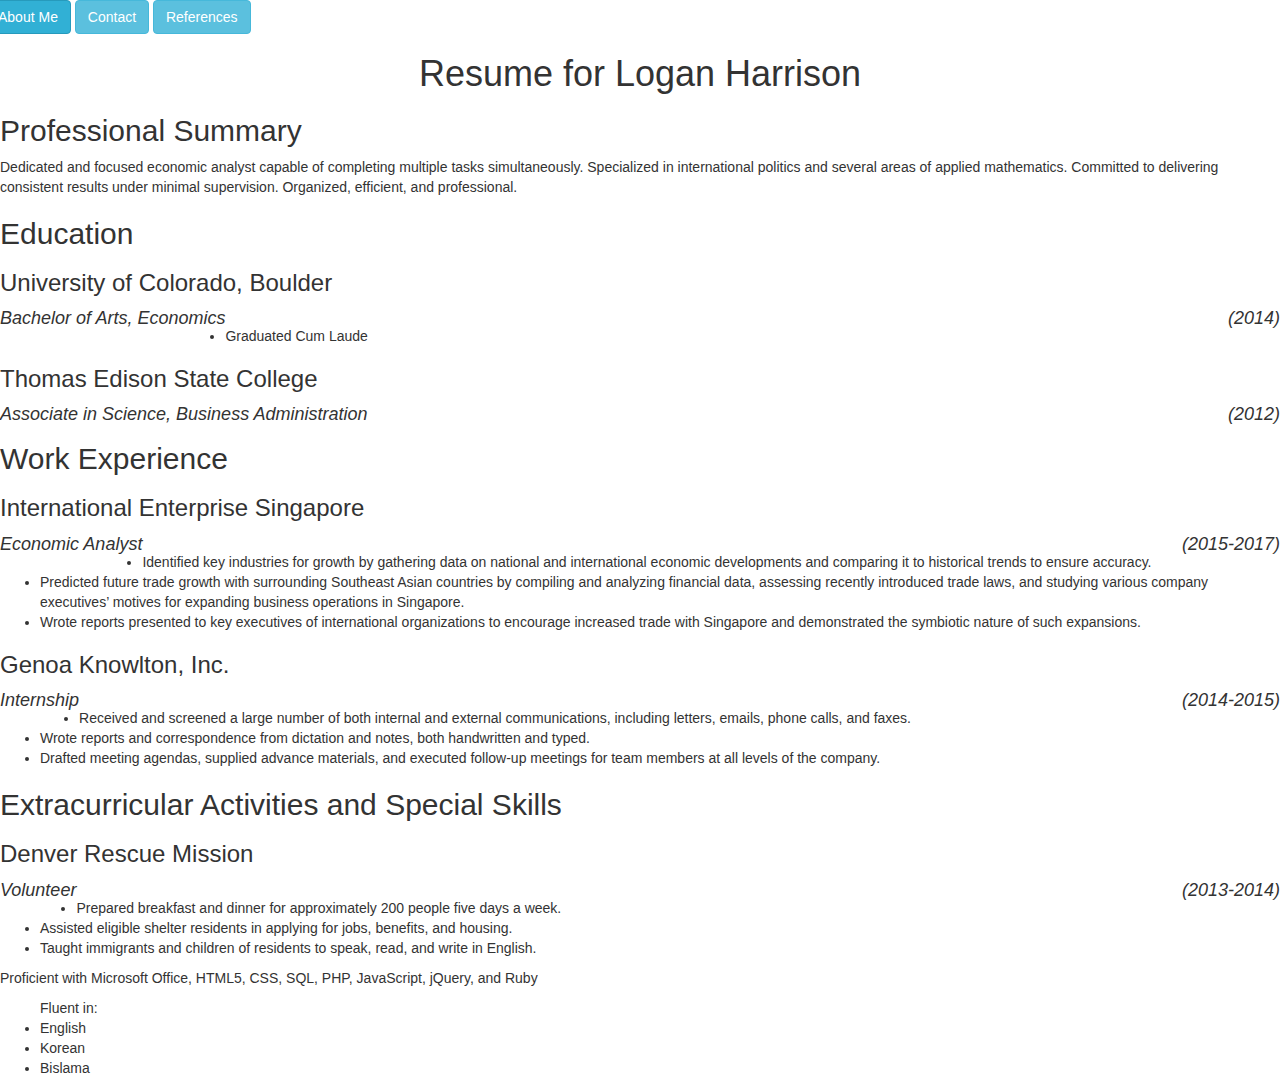
==== index.html @ 7d74c2ac "Update index.html" ====
<!DOCTYPE html>
<html>
  <head>
    <meta charset="utf-8">
    <meta http-equiv="X-UA-Compatible" content="IE=edge">
    <meta name="viewport" content="width=device-width, initial-scale=1">
    <link href="stylesheet.css" type="text/css" rel="stylesheet">
    <link rel="stylesheet" href="//maxcdn.bootstrapcdn.com/bootstrap/3.3.1/css/bootstrap.min.css"/>
    <title>Resume for Logan Harrison</title>
  </head>
  <body>   
       <!-- Hello! Thank you for taking the time to check out my resume and also the quality of the code behind it. Have a wonderful day! -->  

    <div class="row">
    <input type="button" class="btn btn-info" value="About Me" onclick="location.href="./aboutme.html">
    <input type="button" class="btn btn-info" value="Contact" onclick="location.href="./contact.html">
    <input type="button" class="btn btn-info" value="References" onclick="location.href="./references.html">                                                                                         
    </div>
    
   
    <h1 class="name">Resume for Logan Harrison</h1>
      <h2>Professional Summary</h2>
    

      <p>Dedicated and focused economic analyst capable of completing multiple tasks simultaneously. Specialized in international politics and several areas of applied mathematics. Committed to delivering consistent results under minimal supervision. Organized, efficient, and professional.</p>
      <h2>Education</h2>
      <h3>University of Colorado, Boulder</h3>
    <p class="jobtitle"><span class="left">Bachelor of Arts, Economics</span><span class="right">(2014)</span></p>
    <br>
    <ul>
      <li>Graduated Cum Laude</li>
    </ul>
      <h3>Thomas Edison State College</h3>
    <p class="jobtitle"><span class="left">Associate in Science, Business Administration</span><span class="right">(2012)</span></p>
    <br> <!-- Find out why work experience overlapped graduated cum laude without the line break -->
    <h2>Work Experience</h2>
      <h3>International Enterprise Singapore</h3>
      <p class="jobtitle"><span class="left">Economic Analyst</span><span class="right">(2015-2017)</span></p>
    <br>  
    <ul>
        <li>Identified key industries for growth by gathering data on national and international economic developments and comparing it to historical trends to ensure accuracy.</li>
        <li>Predicted future trade growth with surrounding Southeast Asian countries by compiling and analyzing financial data, assessing recently introduced trade laws, and studying various company executives’ motives for expanding business operations in Singapore.</li>
        <li>Wrote reports presented to key executives of international organizations to encourage increased trade with Singapore and demonstrated the symbiotic nature of such expansions.</li>
      </ul>
      <h3>Genoa Knowlton, Inc.</h3>
      <p class="jobtitle"><span class="left">Internship</span><span class="right">(2014-2015)</span></p>
    <br> 
    <ul>	
        <li>Received and screened a large number of both internal and external communications, including letters, emails, phone calls, and faxes.</li>
        <li>Wrote reports and correspondence from dictation and notes, both handwritten and typed.</li>
        <li>Drafted meeting agendas, supplied advance materials, and executed follow-up meetings for team members at all levels of the company.</li>
      </ul>
      <h2>Extracurricular Activities and Special Skills</h2>
      <h3>Denver Rescue Mission</h3>
      <p class="jobtitle"><span class="left">Volunteer</span><span class="right">(2013-2014)</span></p>
      <br>
      <ul>
        <li>Prepared breakfast and dinner for approximately 200 people five days a week.</li>
        <li>Assisted eligible shelter residents in applying for jobs, benefits, and housing.</li>
        <li>Taught immigrants and children of residents to speak, read, and write in English.</li>
      </ul>
      <p>Proficient with Microsoft Office, HTML5, CSS, SQL, PHP, JavaScript, jQuery, and Ruby</p>

      <ul>Fluent in:
        <li>English</li>
        <li>Korean</li>
        <li>Bislama</li>
      </ul>
  </body>
</html>
---- stylesheet.css ----
.name {
  text-align: center;
}

// border bottom not showing, do i need a div? find out why px is showing as red

h2 {
  width: 100%;
  border-bottom: 1px solid #fff; 
}

h3 {
  font-weight: bold; 
}

.left {
    float: left;
}

.right {
    float: right;
}

.jobtitle {
 font-style: italic; 
 font-size: large;
}

.header {
  background-color: #333;
  width: 100%;
  height: 80px;
}

ul.navbar {
  list-style-type: none;
  margin: 0px;
  padding: 0px;
}

.button {
 display: inline; 
 text-align: center;
 height: 80px;
 width: 100%;
}

a {
   text-decoration: none;
   color: #fff;
}
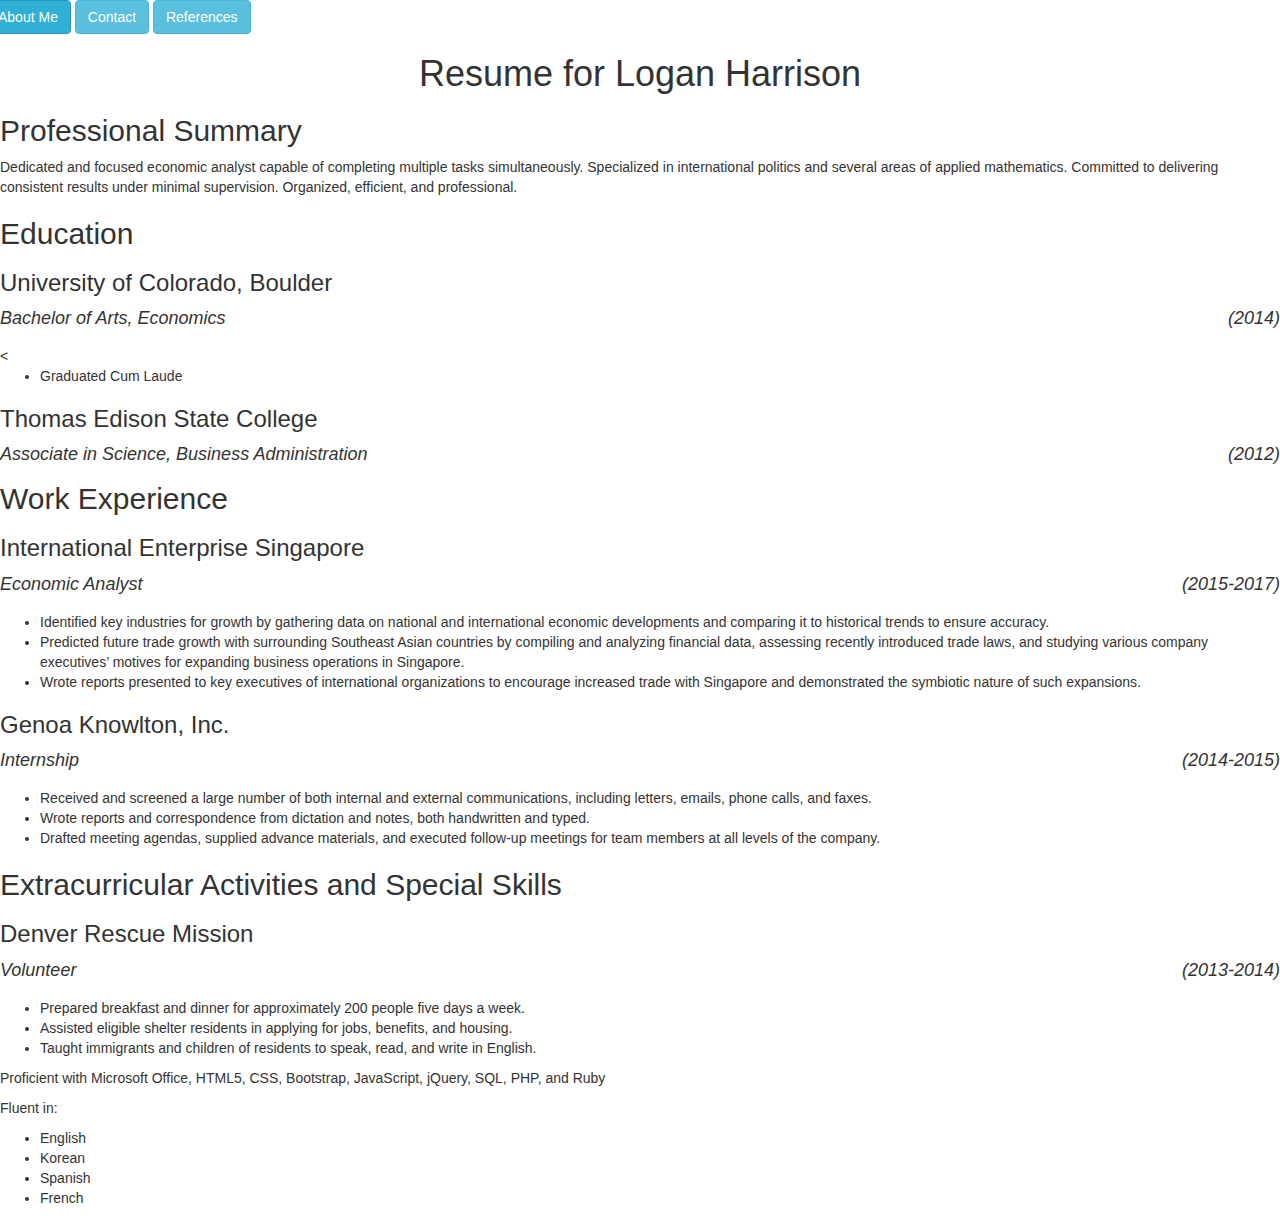
==== commit b262d9ab: "Update index.html" ====
--- a/index.html
+++ b/index.html
@@ -27,6 +27,7 @@
       <h3>University of Colorado, Boulder</h3>
     <p class="jobtitle"><span class="left">Bachelor of Arts, Economics</span><span class="right">(2014)</span></p>
     <br>
+    <br>                                                                                        <
     <ul>
       <li>Graduated Cum Laude</li>
     </ul>
@@ -36,7 +37,8 @@
     <h2>Work Experience</h2>
       <h3>International Enterprise Singapore</h3>
       <p class="jobtitle"><span class="left">Economic Analyst</span><span class="right">(2015-2017)</span></p>
-    <br>  
+    <br>
+    <br>                                                                                   
     <ul>
         <li>Identified key industries for growth by gathering data on national and international economic developments and comparing it to historical trends to ensure accuracy.</li>
         <li>Predicted future trade growth with surrounding Southeast Asian countries by compiling and analyzing financial data, assessing recently introduced trade laws, and studying various company executives’ motives for expanding business operations in Singapore.</li>
@@ -44,7 +46,8 @@
       </ul>
       <h3>Genoa Knowlton, Inc.</h3>
       <p class="jobtitle"><span class="left">Internship</span><span class="right">(2014-2015)</span></p>
-    <br> 
+    <br>
+    <br>                                                                            
     <ul>	
         <li>Received and screened a large number of both internal and external communications, including letters, emails, phone calls, and faxes.</li>
         <li>Wrote reports and correspondence from dictation and notes, both handwritten and typed.</li>
@@ -54,17 +57,20 @@
       <h3>Denver Rescue Mission</h3>
       <p class="jobtitle"><span class="left">Volunteer</span><span class="right">(2013-2014)</span></p>
       <br>
+      <br>                                                                          
       <ul>
         <li>Prepared breakfast and dinner for approximately 200 people five days a week.</li>
         <li>Assisted eligible shelter residents in applying for jobs, benefits, and housing.</li>
         <li>Taught immigrants and children of residents to speak, read, and write in English.</li>
       </ul>
-      <p>Proficient with Microsoft Office, HTML5, CSS, SQL, PHP, JavaScript, jQuery, and Ruby</p>
+      <p>Proficient with Microsoft Office, HTML5, CSS, Bootstrap, JavaScript, jQuery, SQL, PHP, and Ruby</p>
 
-      <ul>Fluent in:
+      <p>Fluent in:</p>                                                                         
+      <ul>
         <li>English</li>
         <li>Korean</li>
-        <li>Bislama</li>
+        <li>Spanish</li>
+        <li>French</li>      
       </ul>
   </body>
 </html>
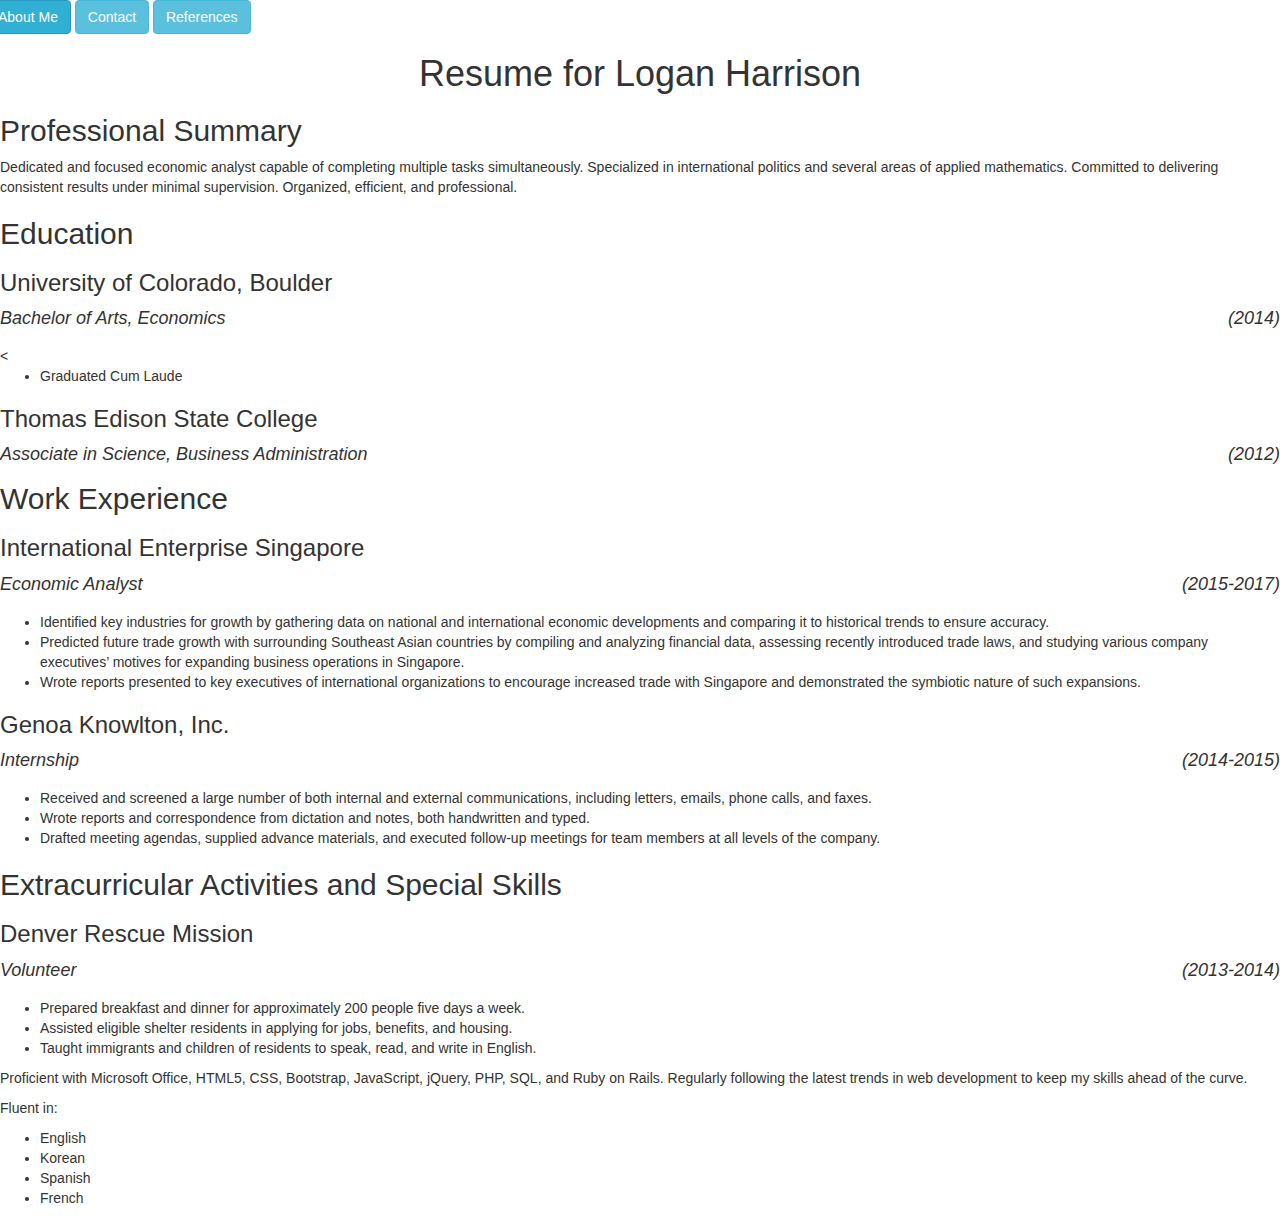
==== commit 8ad9caf2: "Update index.html" ====
--- a/index.html
+++ b/index.html
@@ -63,7 +63,7 @@
         <li>Assisted eligible shelter residents in applying for jobs, benefits, and housing.</li>
         <li>Taught immigrants and children of residents to speak, read, and write in English.</li>
       </ul>
-      <p>Proficient with Microsoft Office, HTML5, CSS, Bootstrap, JavaScript, jQuery, SQL, PHP, and Ruby</p>
+      <p>Proficient with Microsoft Office, HTML5, CSS, Bootstrap, JavaScript, jQuery, PHP, SQL, and Ruby on Rails. Regularly following the latest trends in web development to keep my skills ahead of the curve.</p>
 
       <p>Fluent in:</p>                                                                         
       <ul>
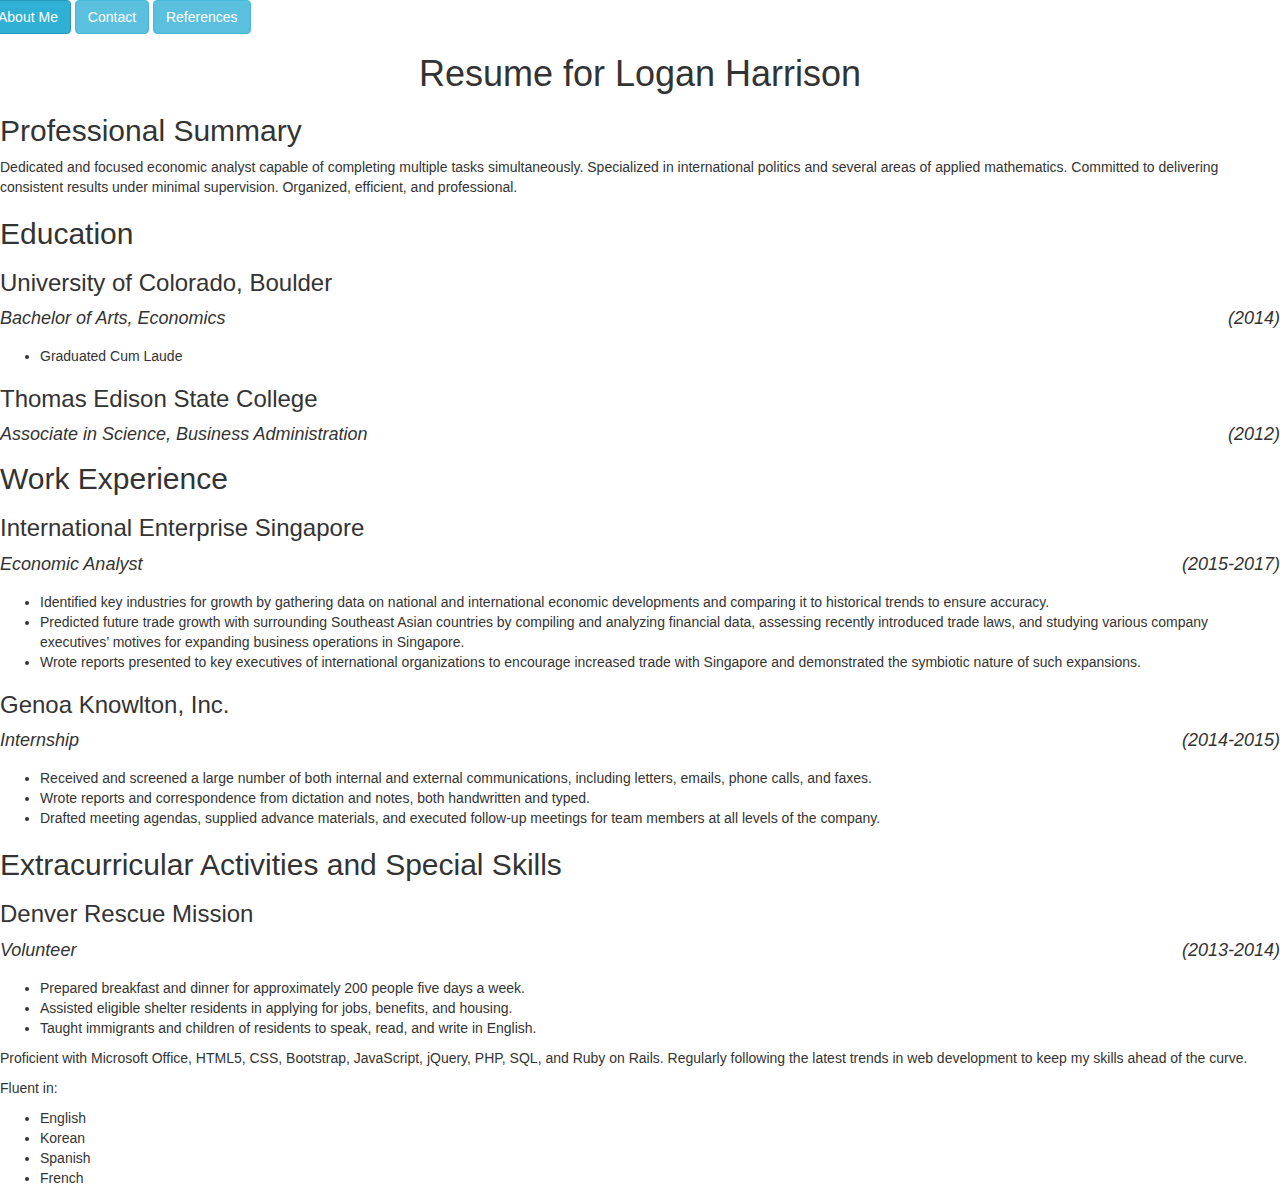
==== commit e0a77a4d: "Update index.html" ====
--- a/index.html
+++ b/index.html
@@ -27,7 +27,7 @@
       <h3>University of Colorado, Boulder</h3>
     <p class="jobtitle"><span class="left">Bachelor of Arts, Economics</span><span class="right">(2014)</span></p>
     <br>
-    <br>                                                                                        <
+    <br>                                                                                        
     <ul>
       <li>Graduated Cum Laude</li>
     </ul>
--- a/stylesheet.css
+++ b/stylesheet.css
@@ -25,28 +25,3 @@
  font-style: italic; 
  font-size: large;
 }
-
-.header {
-  background-color: #333;
-  width: 100%;
-  height: 80px;
-}
-
-ul.navbar {
-  list-style-type: none;
-  margin: 0px;
-  padding: 0px;
-}
-
-.button {
- display: inline; 
- text-align: center;
- height: 80px;
- width: 100%;
-}
-
-a {
-   text-decoration: none;
-   color: #fff;
-}
-
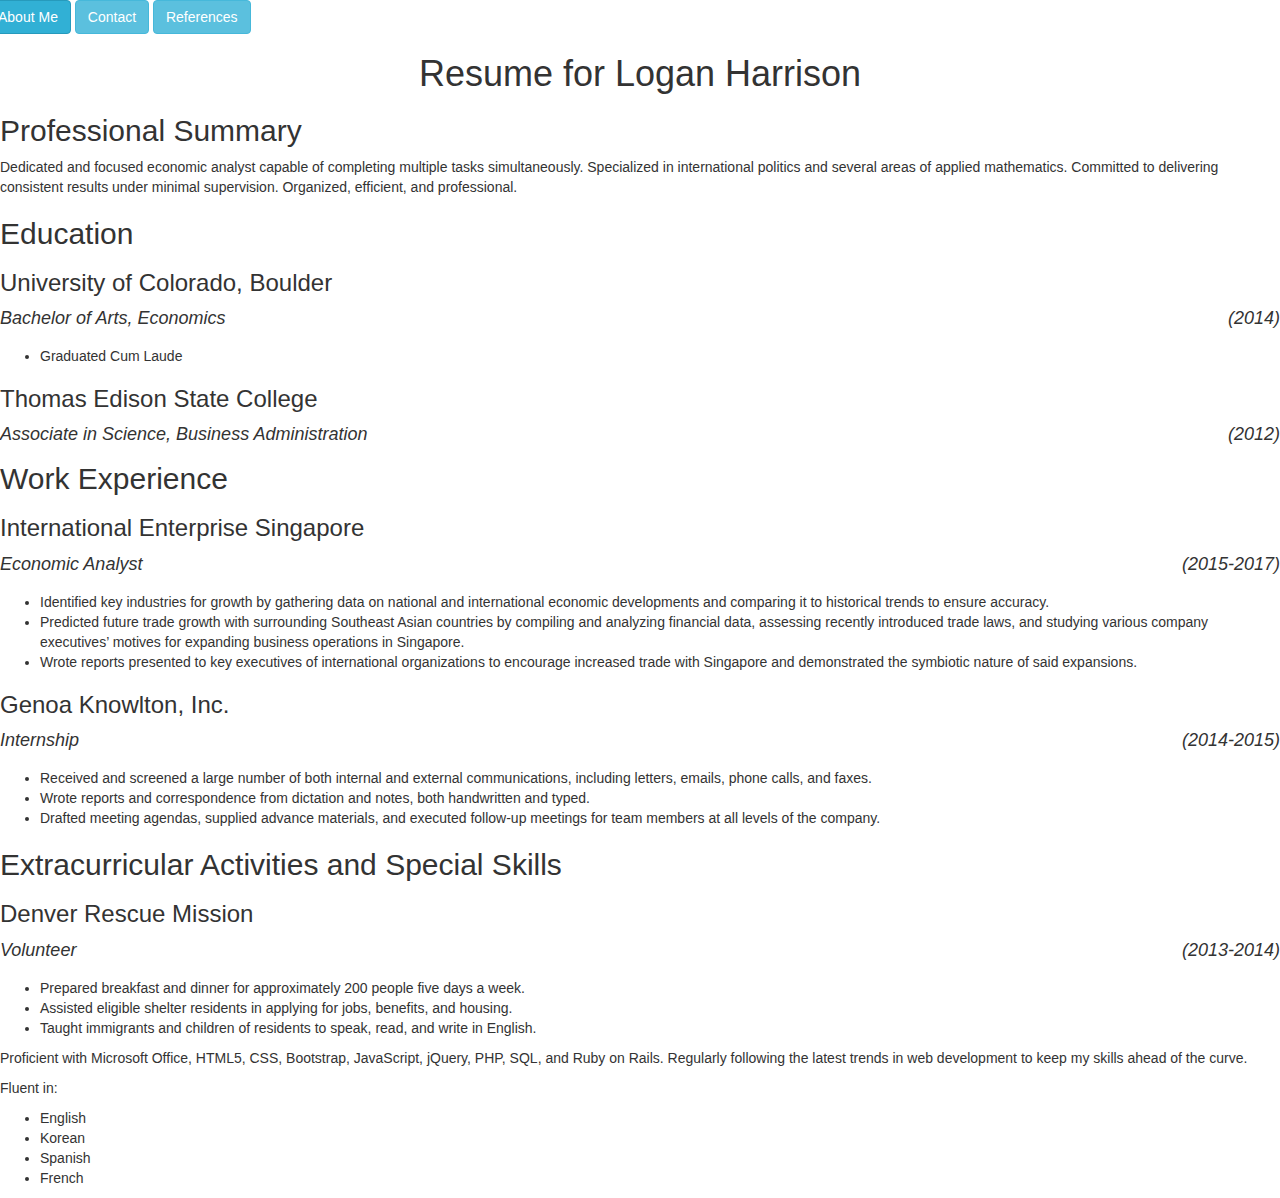
==== commit 7548529f: "Update index.html" ====
--- a/index.html
+++ b/index.html
@@ -42,7 +42,7 @@
     <ul>
         <li>Identified key industries for growth by gathering data on national and international economic developments and comparing it to historical trends to ensure accuracy.</li>
         <li>Predicted future trade growth with surrounding Southeast Asian countries by compiling and analyzing financial data, assessing recently introduced trade laws, and studying various company executives’ motives for expanding business operations in Singapore.</li>
-        <li>Wrote reports presented to key executives of international organizations to encourage increased trade with Singapore and demonstrated the symbiotic nature of such expansions.</li>
+        <li>Wrote reports presented to key executives of international organizations to encourage increased trade with Singapore and demonstrated the symbiotic nature of said expansions.</li>
       </ul>
       <h3>Genoa Knowlton, Inc.</h3>
       <p class="jobtitle"><span class="left">Internship</span><span class="right">(2014-2015)</span></p>
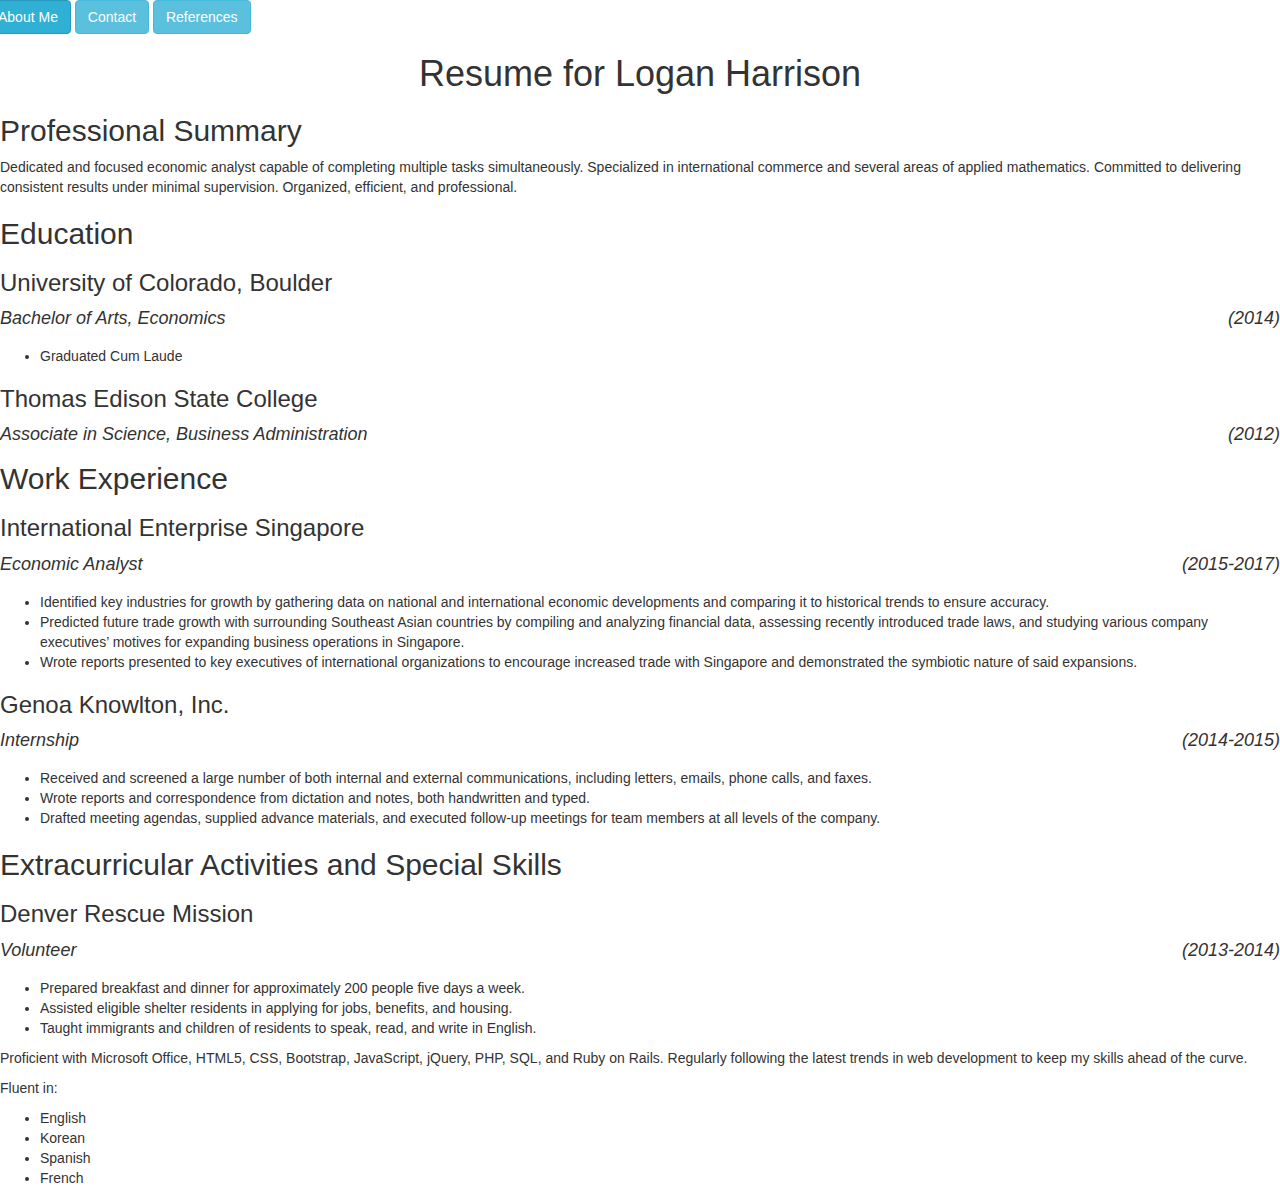
==== commit 484212d7: "Update index.html" ====
--- a/index.html
+++ b/index.html
@@ -22,7 +22,7 @@
       <h2>Professional Summary</h2>
     
 
-      <p>Dedicated and focused economic analyst capable of completing multiple tasks simultaneously. Specialized in international politics and several areas of applied mathematics. Committed to delivering consistent results under minimal supervision. Organized, efficient, and professional.</p>
+      <p>Dedicated and focused economic analyst capable of completing multiple tasks simultaneously. Specialized in international commerce and several areas of applied mathematics. Committed to delivering consistent results under minimal supervision. Organized, efficient, and professional.</p>
       <h2>Education</h2>
       <h3>University of Colorado, Boulder</h3>
     <p class="jobtitle"><span class="left">Bachelor of Arts, Economics</span><span class="right">(2014)</span></p>
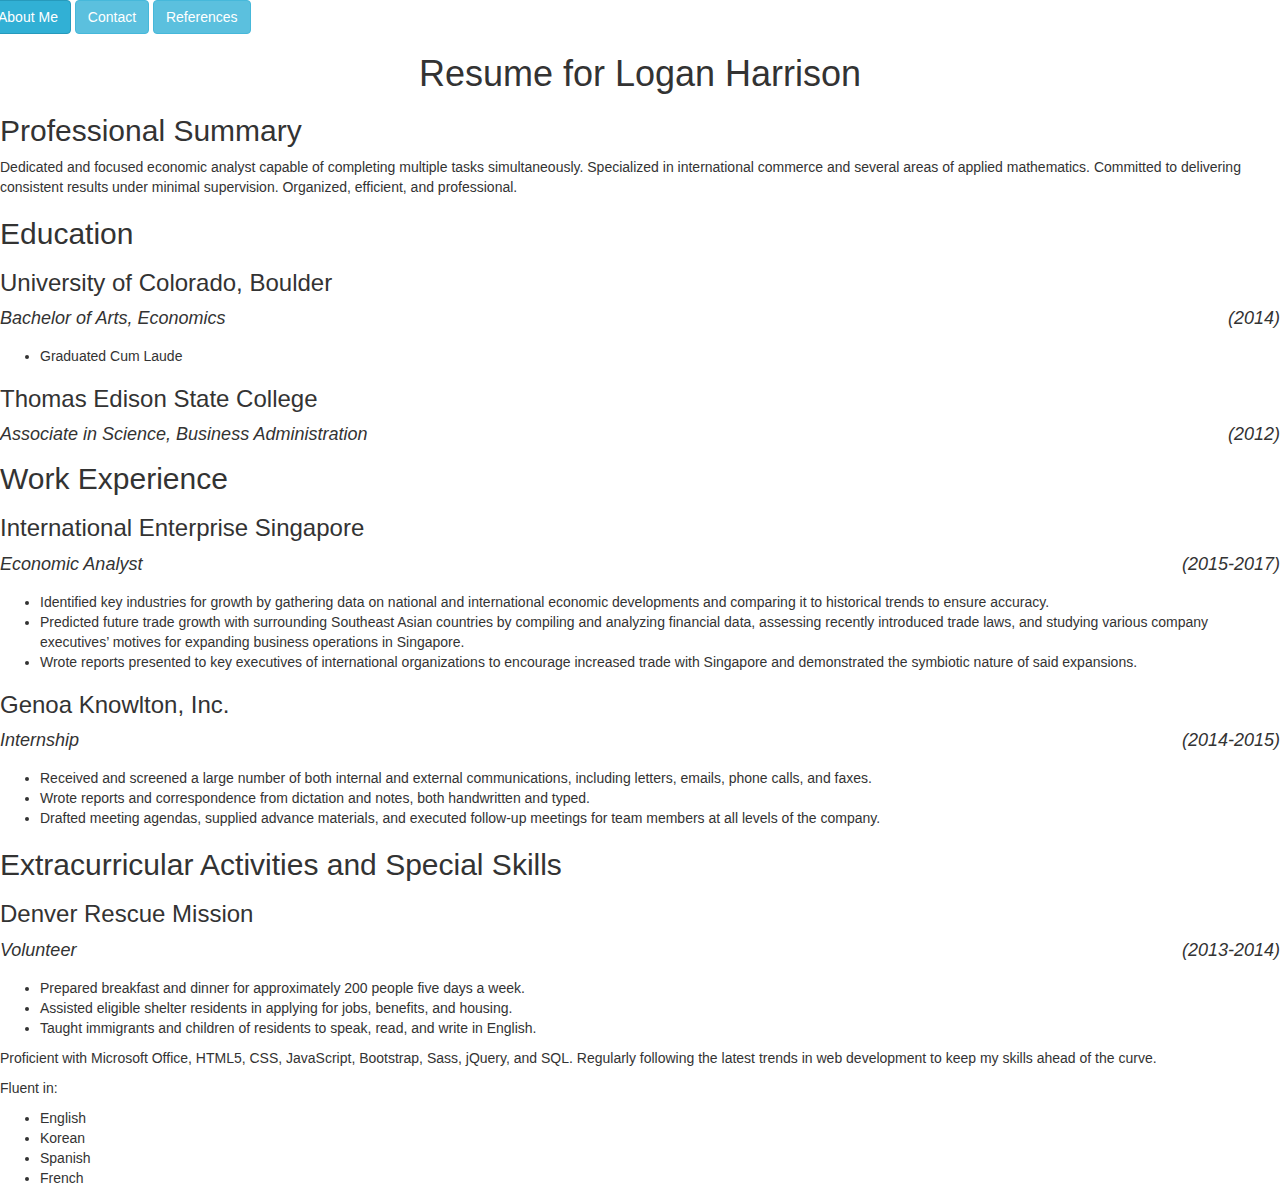
==== commit 4af26596: "Update index.html" ====
--- a/index.html
+++ b/index.html
@@ -63,7 +63,7 @@
         <li>Assisted eligible shelter residents in applying for jobs, benefits, and housing.</li>
         <li>Taught immigrants and children of residents to speak, read, and write in English.</li>
       </ul>
-      <p>Proficient with Microsoft Office, HTML5, CSS, Bootstrap, JavaScript, jQuery, PHP, SQL, and Ruby on Rails. Regularly following the latest trends in web development to keep my skills ahead of the curve.</p>
+      <p>Proficient with Microsoft Office, HTML5, CSS, JavaScript, Bootstrap, Sass, jQuery, and SQL. Regularly following the latest trends in web development to keep my skills ahead of the curve.</p>
 
       <p>Fluent in:</p>                                                                         
       <ul>
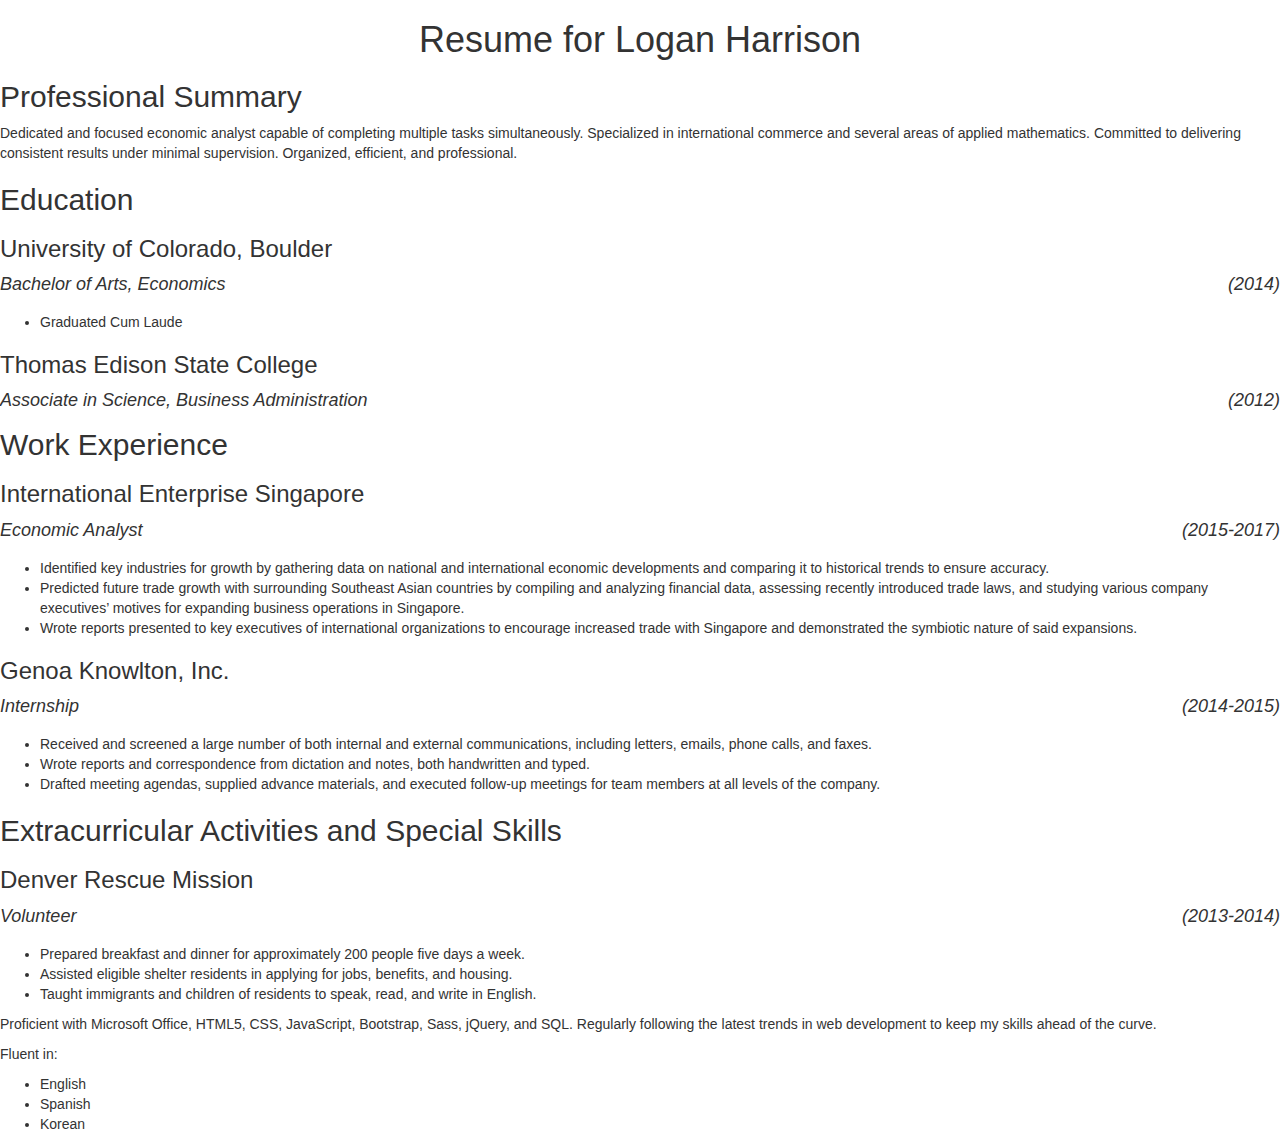
==== commit ea99b7fc: "Update index.html" ====
--- a/index.html
+++ b/index.html
@@ -9,14 +9,7 @@
     <title>Resume for Logan Harrison</title>
   </head>
   <body>   
-       <!-- Hello! Thank you for taking the time to check out my resume and also the quality of the code behind it. Have a wonderful day! -->  
-
-    <div class="row">
-    <input type="button" class="btn btn-info" value="About Me" onclick="location.href="./aboutme.html">
-    <input type="button" class="btn btn-info" value="Contact" onclick="location.href="./contact.html">
-    <input type="button" class="btn btn-info" value="References" onclick="location.href="./references.html">                                                                                         
-    </div>
-    
+       <!-- Hello! Thank you for taking the time to check out my resume and also the quality of the code behind it. Have a wonderful day! -->      
    
     <h1 class="name">Resume for Logan Harrison</h1>
       <h2>Professional Summary</h2>
@@ -68,9 +61,8 @@
       <p>Fluent in:</p>                                                                         
       <ul>
         <li>English</li>
+        <li>Spanish</li>
         <li>Korean</li>
-        <li>Spanish</li>
-        <li>French</li>      
       </ul>
   </body>
 </html>
